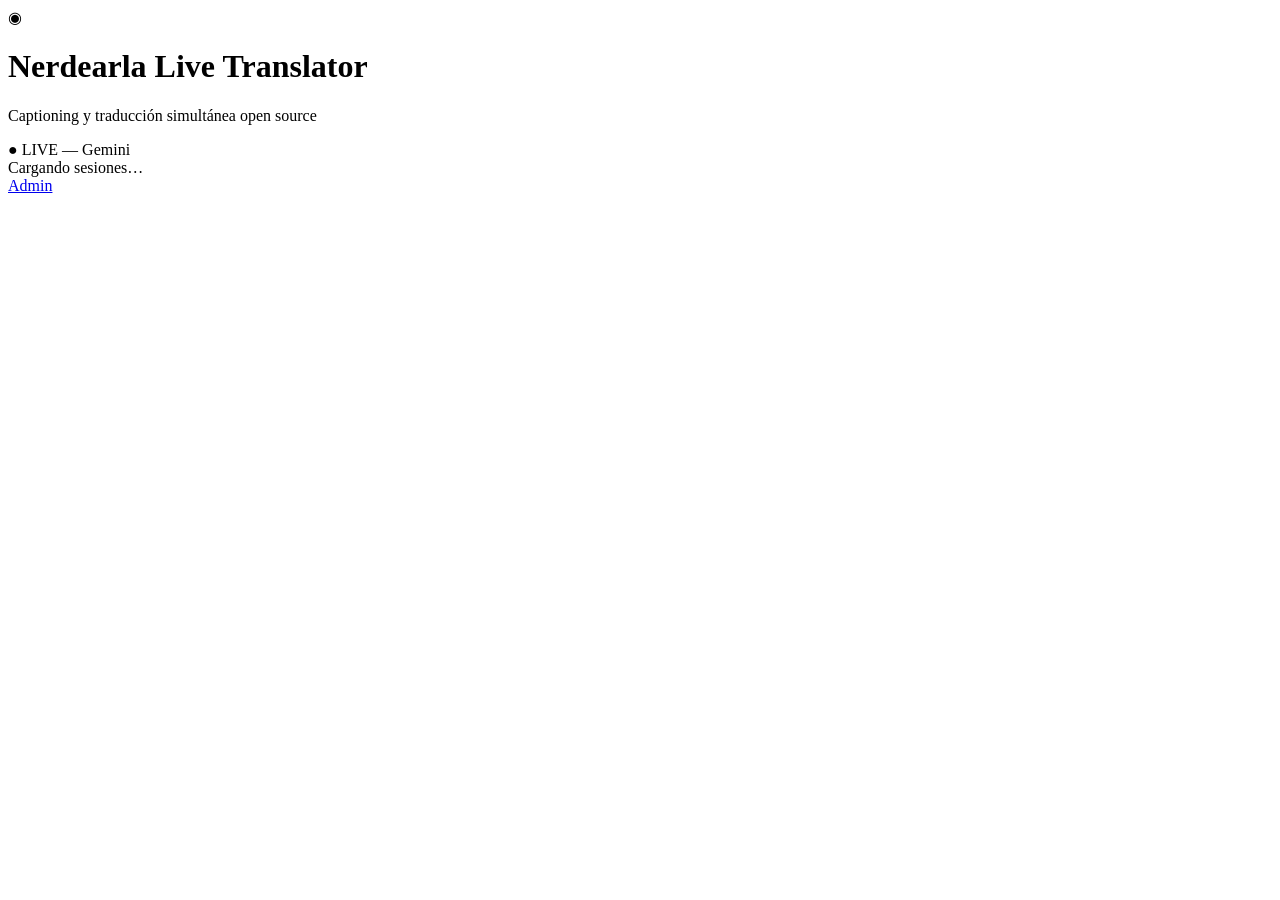
==== app/static/index.html @ fbfde5ec "inicial test en local" ====
<!doctype html>
<html lang="es">
<head>
  <meta charset="utf-8" />
  <meta name="viewport" content="width=device-width, initial-scale=1" />
  <title>Nerdearla Live Translator</title>
  <link rel="stylesheet" href="/static/style.css" />
</head>
<body>
  <header class="topbar">
    <div class="brand">
      <span class="logo">◉</span>
      <div>
        <h1>Nerdearla Live Translator</h1>
        <p class="subtitle">Captioning y traducción simultánea open source</p>
      </div>
    </div>
    <div class="topbar-right">
      <span id="mode-badge" class="badge badge-live">● LIVE — Gemini</span>
      <span class="desc" id="provider-desc"></span>
    </div>
  </header>

  <main id="monitors" class="monitors">
    <div class="empty">Cargando sesiones…</div>
  </main>

  <footer class="foot">
    <span id="foot-status"></span>
    <a href="/admin">Admin</a>
  </footer>

  <script src="/static/app.js"></script>
</body>
</html>
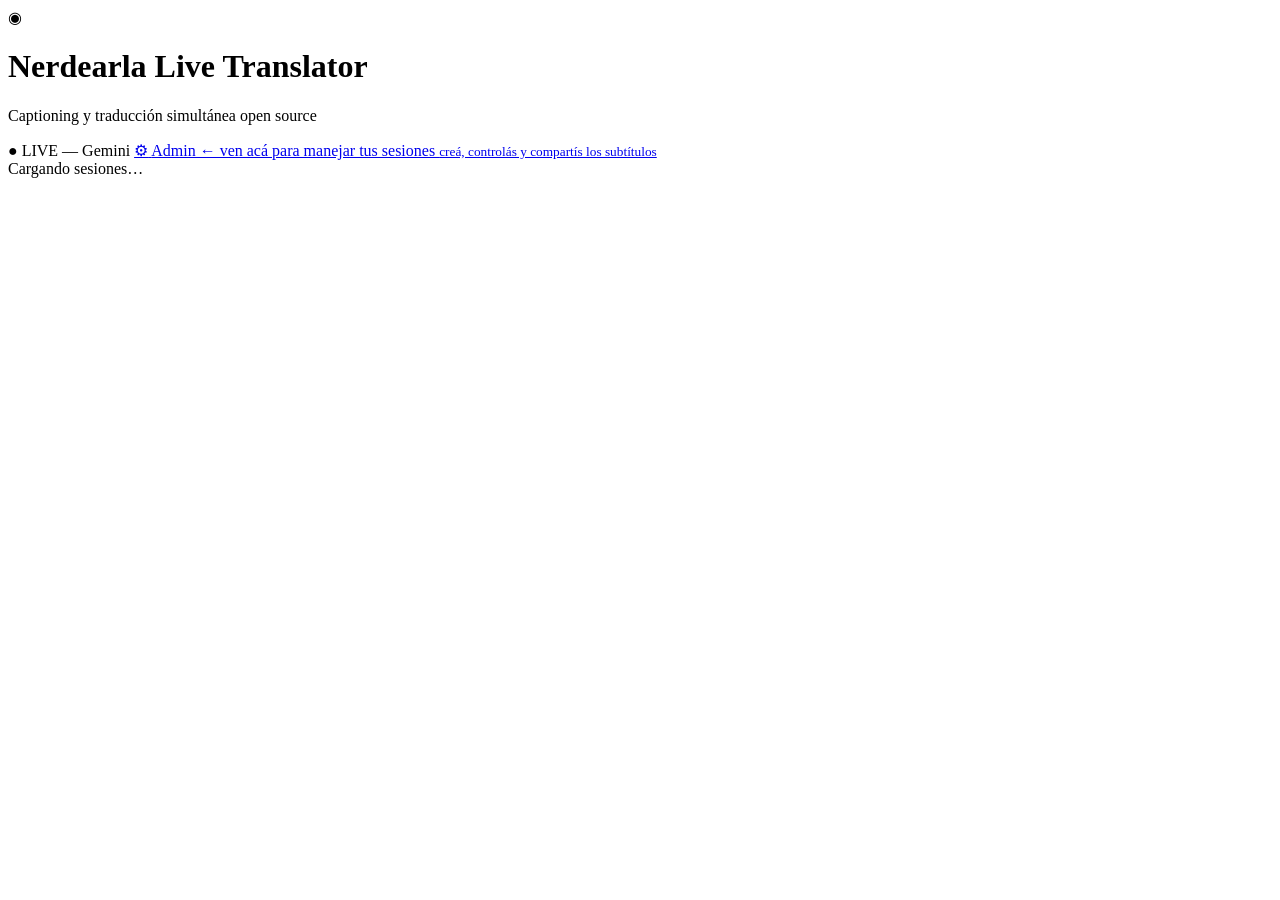
==== commit ca5125f1: "presentacion fina, sample de nerdearla" ====
--- a/app/static/index.html
+++ b/app/static/index.html
@@ -17,6 +17,13 @@
     </div>
     <div class="topbar-right">
       <span id="mode-badge" class="badge badge-live">● LIVE — Gemini</span>
+      <a class="admin-link" href="/admin" title="Crear y manejar tus sesiones de subtítulos">
+        <span class="admin-gear">⚙</span>
+        <span class="admin-txt">
+          Admin ← ven acá para manejar tus sesiones
+          <small>creá, controlás y compartís los subtítulos</small>
+        </span>
+      </a>
       <span class="desc" id="provider-desc"></span>
     </div>
   </header>
@@ -27,7 +34,6 @@
 
   <footer class="foot">
     <span id="foot-status"></span>
-    <a href="/admin">Admin</a>
   </footer>
 
   <script src="/static/app.js"></script>
